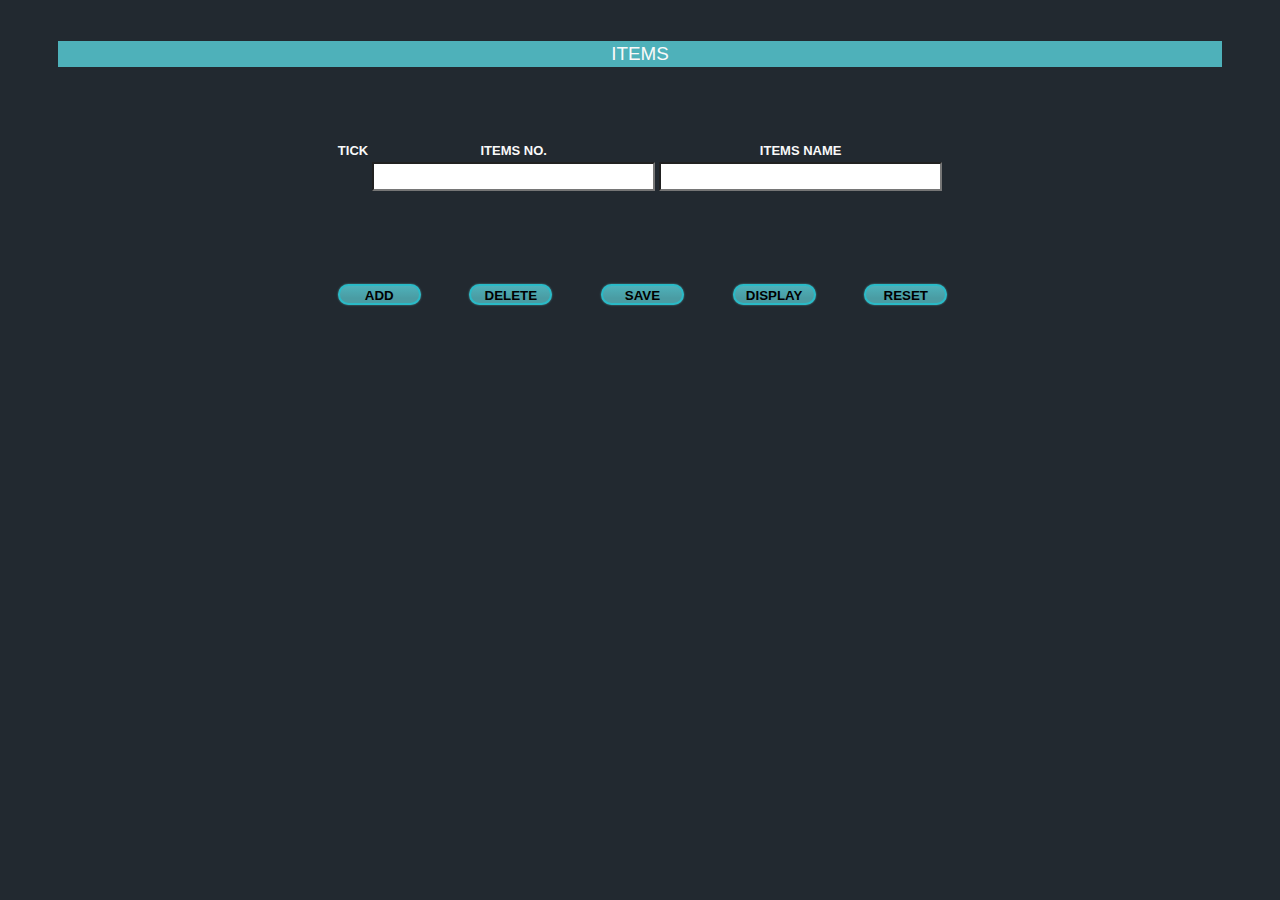
==== web/HtmlItems.html @ 289b015d "COMMIT" ====
<!DOCTYPE html>
<!--
To change this license header, choose License Headers in Project Properties.
To change this template file, choose Tools | Templates
and open the template in the editor.
-->
<html>
    <head>
        <title>ITEMS</title>
        <meta charset="UTF-8">
        <meta name="viewport" content="width=device-width">
        <link rel="stylesheet" type="text/css" href="FormStylesheet.css">
    </head>
    <body>
        <h1 id="EmphasiedText">ITEMS</h1>
        <form>
            <br><br><br><br>
            <table align="center" id="FacilityTable">
                <tr>
                    <th>TICK</th>
                    <th>ITEMS NO.</th>
                    <th>ITEMS NAME</th>
                </tr>
                <tr>
                    <td><input type="checkbox" id="c1" name="cc" >  
                    <label for="c1"><span></span></label></td>
                    <td><input id="txtboxes" type="text" name='itemno'></td>
                    <td><input id="txtboxes" type="text" name='itemname'></td>
                </tr>                
            </table><br><br><br><br><br><br>
            <input type="button" id="btn" value="ADD" name="s1">
            <input type="button" id="btn" value="DELETE" name="s1">
            <input type="submit" id="btn" value="SAVE" name="s1">
            <input type="submit" id="btn" value="DISPLAY" name="s1">
            <input type="reset" id="btn" value="RESET" name="s1">
        </form>
    </body>
</html>
---- web/FormStylesheet.css ----
body {
                font-family: 'Lucida Grande', 'Helvetica Neue', Helvetica, Arial, sans-serif;
                padding: 20px 50px 150px;
                font-size: 13px ;
                text-align: center;                
                background: #222930;
            }
            
            ul {                
                text-align: left;
                display: inline;
                margin: 0;
                padding: 15px 4px 17px 0;
                list-style: none;
                border: 2px #222930 double;
                -webkit-box-shadow: 0 0 5px rgba(0, 0, 0, 0.15);
                -moz-box-shadow: 0 0 5px rgba(0, 0, 0, 0.15);
                box-shadow: 0 0 5px rgba(0, 0, 0, 0.15);
            }
            
            ul li {
                font: bold 12px/18px sans-serif;
                display: inline-block;
                margin-right: -4px;
                position: relative;
                padding: 15px 20px;
                background: #4EB1BA;
                cursor: pointer;
                border: 2px #222930 double;
                -webkit-transition: all 0.2s;
                -moz-transition: all 0.2s;
                -ms-transition: all 0.2s;
                -o-transition: all 0.2s;
                transition: all 0.2s;
            }
            
            ul li:hover {
                background: #E9E9E9;
                color: #4EB1BA;
            }
            
            ul li ul {                
                padding: 0;
                position: absolute;
                top: 48px;
                left: 0;
                width: 150px;
                -webkit-box-shadow: none;
                -moz-box-shadow: none;
                box-shadow: none;
                display: none;
                opacity: 0;
                visibility: hidden;
                -webkit-transiton: opacity 0.2s;
                -moz-transition: opacity 0.2s;
                -ms-transition: opacity 0.2s;
                -o-transition: opacity 0.2s;
                -transition: opacity 0.2s;
            }
            
            ul li ul li { 
                background: #4EB1BA; 
                display: block; 
                color: #000; 
                border: 2px #222930 double;
            }
            
            ul li ul li:hover { 
                background: #E9E9E9;                
            }
            
            ul li:hover ul {
                display: block;
                opacity: 1;
                visibility: visible;
            }          
            
            #menubar{
                text-decoration: none;                
                color: #000;           
            }  
            #menubar:hover{
                text-decoration: none; 
                color: #4EB1BA;           
            }
            
            #EmphasiedText {
                color:#f9f9f9;                 
                font: 1.45em/1.4em 'GentiumBookBasicItalic', Arial, sans-serif;
                background-color: #4EB1BA;
            }
            
            #FacilityTable{
                color:#f9f9f9;
            }
            
            #txtboxes{
                background: white;
                text-align: center;
                color: #666; 
                outline: none; 
                height:23px; 
                width: 275px; 
            }
            #txtboxes:hover{
                border-radius: 5px;
                border: 1px solid #4EB1BA;
                box-shadow: 0 0 5px 3px #4EB1BA; 
            }
            
            #c1{
                display: none;
            }
            #c1 + label{                    
                display: inline-block;
                width: 19px;
                height: 19px;
                margin: -3px 4px 0 0;
                vertical-align: middle;
                background: url(http://html-generator.weebly.com/files/theme/checkboxb.png) left top no-repeat;
                cursor: pointer;
            }
            #c1:checked + label{
                background: url(http://html-generator.weebly.com/files/theme/checkboxb.png) -19px top no-repeat;
            }

            #btn {
                background-image: -webkit-linear-gradient(top, rgba(78,177,186,1) 0%,rgba(74,156,163,1) 72%);
                background-image:    -moz-linear-gradient(top, rgba(78,177,186,1) 0%,rgba(74,156,163,1) 72%);
                background-image:     -ms-linear-gradient(top, rgba(78,177,186,1) 0%,rgba(74,156,163,1) 72%);
                background-image:      -o-linear-gradient(top, rgba(78,177,186,1) 0%,rgba(74,156,163,1) 72%);
                background-image:         linear-gradient(top, rgba(78,177,186,1) 0%,rgba(74,156,163,1) 72%);
                -webkit-box-shadow: 0px 0px 2px 0px rgba(81,152,158,1);
                -moz-box-shadow: 0px 0px 2px 0px rgba(81,152,158,1);
                box-shadow: 0px 0px 2px 0px rgba(81,152,158,1);
                border: solid 2px rgba(42,186,199,1);
                -webkit-border-radius: 13px;
                -moz-border-radius: 13px;
                border-radius: 13px;
                width: 83px;
                height: 21px;
                padding: 2px;
                display: inline;
                font-family: GentiumBookBasicItalic, Arial, sans-serif;
                text-align: center;
                color: rgba(0,0,0,1);
                font-weight: bold;
                text-transform: uppercase;
                margin-right: 20px;
                margin-left: 25px;
            }
            #btn:hover {
                background-image: -webkit-linear-gradient(top, rgba(134,219,227,1) 0%,rgba(77,163,171,1) 72%);
                background-image: -moz-linear-gradient(top, rgba(134,219,227,1) 0%,rgba(77,163,171,1) 72%);
                background-image: -ms-linear-gradient(top, rgba(134,219,227,1) 0%,rgba(77,163,171,1) 72%);
                background-image: -o-linear-gradient(top, rgba(134,219,227,1) 0%,rgba(77,163,171,1) 72%);
                background-image: linear-gradient(top, rgba(134,219,227,1) 0%,rgba(77,163,171,1) 72%);
            }
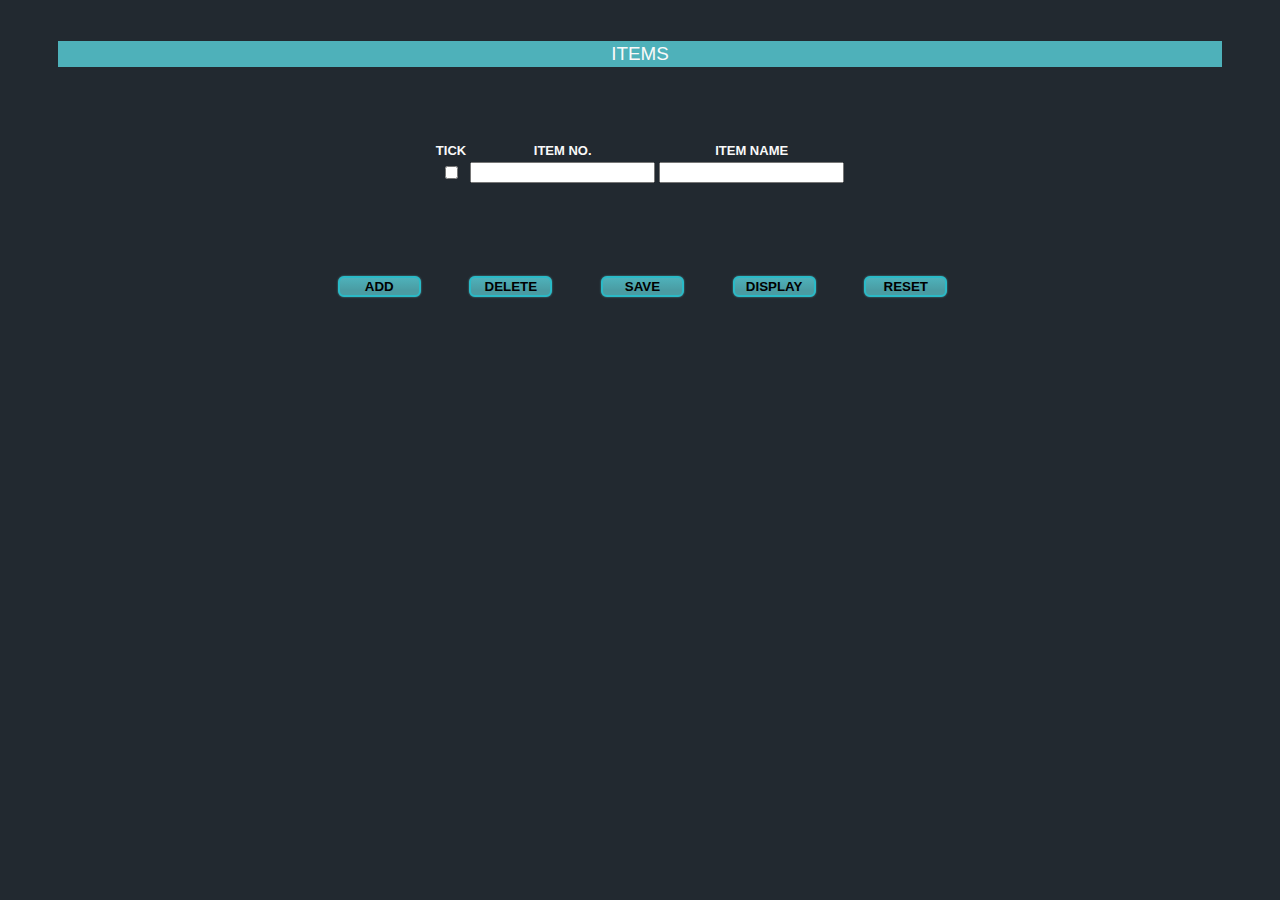
==== commit 68b81ffc: "COMMIT" ====
--- a/web/HtmlItems.html
+++ b/web/HtmlItems.html
@@ -10,26 +10,80 @@
         <meta charset="UTF-8">
         <meta name="viewport" content="width=device-width">
         <link rel="stylesheet" type="text/css" href="FormStylesheet.css">
+        <SCRIPT language="javascript">
+        var tableID;
+        function addRow(tableID) {           
+                                   
+            var table = document.getElementById(tableID);
+            var rowCount = table.rows.length;
+            var row = table.insertRow(rowCount);
+            row.className="c1";
+            row.className="textboxes";
+            
+            var cell1 = row.insertCell(0);
+            var element1 = document.createElement("input");            
+            element1.type  = "checkbox";
+            element1.name= "chkbox[0]";
+            element1.id="chkbox[0]";
+            cell1.appendChild(element1);
+                                   
+            var cell2 = row.insertCell(1);
+            var element2 = document.createElement("input");            
+            element2.type  = "text";
+            element2.value="";
+            element2.id = "textbox[0]";
+            element2.name = "textbox[0]";
+            cell2.appendChild(element2);
+                       
+            var cell3 = row.insertCell(2);
+            var element3 = document.createElement("input");            
+            element3.type  = "text";
+            element3.value="";
+            element3.id = "textbox[1]";
+            element3.name = "textbox[1]";
+            cell3.appendChild(element3);
+        }        
+            
+        function deleteRow(tableID){
+            try{
+                var table=document.getElementById(tableID);
+                var rowCount=table.rows.length;
+                
+                for(var i=0;i<rowCount;i++){
+                    var row=table.rows[i];
+                    var chkbox=row.cells[0].childNodes[0];
+                    if(chkbox!==null && chkbox.checked===true){
+                        table.deleteRow(i);
+                        rowCount--;
+                        i--;
+                    }
+                }
+            }
+            catch(e){
+                alert(e);
+            }
+        }
+    </script>
     </head>
     <body>
         <h1 id="EmphasiedText">ITEMS</h1>
-        <form>
+        <form method="POST" action="ServletItems">
             <br><br><br><br>
-            <table align="center" id="FacilityTable">
+            <table align="center" id="Tables">
                 <tr>
                     <th>TICK</th>
-                    <th>ITEMS NO.</th>
-                    <th>ITEMS NAME</th>
+                    <th>ITEM NO.</th>
+                    <th>ITEM NAME</th>
                 </tr>
                 <tr>
-                    <td><input type="checkbox" id="c1" name="cc" >  
-                    <label for="c1"><span></span></label></td>
-                    <td><input id="txtboxes" type="text" name='itemno'></td>
-                    <td><input id="txtboxes" type="text" name='itemname'></td>
+                    <td><input type="checkbox" id="chkbox[0]" name="chkbox[0]" >  
+                    <label for="chkbox[0]"><span></span></label></td>
+                    <td><input id="textbox[0]" type="text" name='textbox[0]'></td>
+                    <td><input id="textbox[1]" type="text" name='textbox[1]'></td>
                 </tr>                
             </table><br><br><br><br><br><br>
-            <input type="button" id="btn" value="ADD" name="s1">
-            <input type="button" id="btn" value="DELETE" name="s1">
+            <input type="button" id="btn" value="ADD" name="s1" onclick="addRow('Tables');"/>
+            <input type="button" id="btn" value="DELETE" name="s1" onclick="deleteRow('Tables');"/>
             <input type="submit" id="btn" value="SAVE" name="s1">
             <input type="submit" id="btn" value="DISPLAY" name="s1">
             <input type="reset" id="btn" value="RESET" name="s1">
--- a/web/FormStylesheet.css
+++ b/web/FormStylesheet.css
@@ -90,25 +90,25 @@
                 background-color: #4EB1BA;
             }
             
-            #FacilityTable{
+            #Tables{
                 color:#f9f9f9;
             }
             
-            #txtboxes{
-                background: white;
+/*            .textboxes{
                 text-align: center;
                 color: #666; 
                 outline: none; 
                 height:23px; 
-                width: 275px; 
+                width: 225px; 
             }
-            #txtboxes:hover{
+            .textboxes:hover{
                 border-radius: 5px;
+                text-align: center;
                 border: 1px solid #4EB1BA;
                 box-shadow: 0 0 5px 3px #4EB1BA; 
-            }
-            
-            #c1{
+            }*/
+
+/*            #c1{
                 display: none;
             }
             #c1 + label{                    
@@ -122,7 +122,7 @@
             }
             #c1:checked + label{
                 background: url(http://html-generator.weebly.com/files/theme/checkboxb.png) -19px top no-repeat;
-            }
+            }*/
 
             #btn {
                 background-image: -webkit-linear-gradient(top, rgba(78,177,186,1) 0%,rgba(74,156,163,1) 72%);
@@ -136,10 +136,10 @@
                 border: solid 2px rgba(42,186,199,1);
                 -webkit-border-radius: 13px;
                 -moz-border-radius: 13px;
-                border-radius: 13px;
+                border-radius: 6px;
                 width: 83px;
                 height: 21px;
-                padding: 2px;
+                padding: 1px;
                 display: inline;
                 font-family: GentiumBookBasicItalic, Arial, sans-serif;
                 text-align: center;
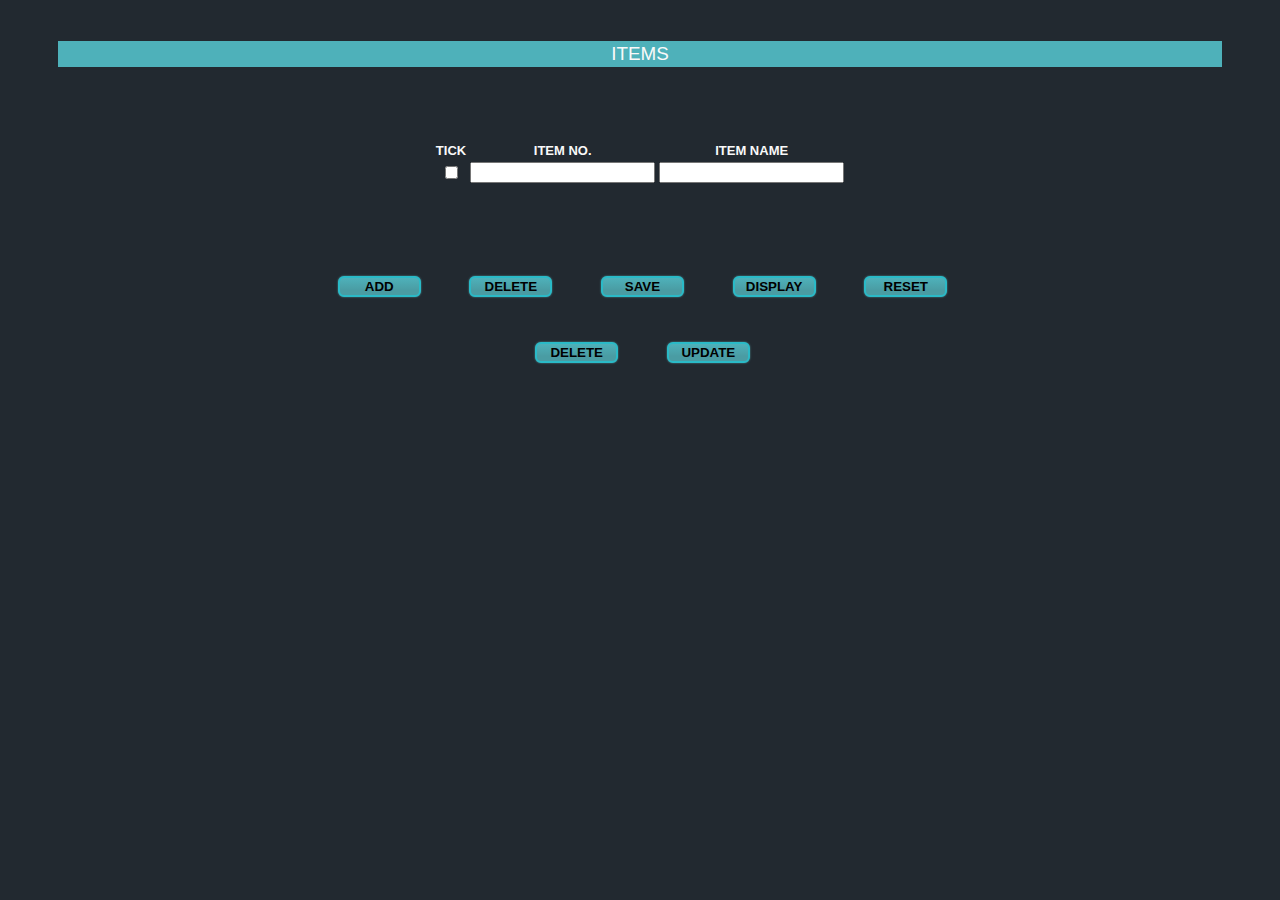
==== commit 44669e36: "COMMIT" ====
--- a/web/HtmlItems.html
+++ b/web/HtmlItems.html
@@ -63,11 +63,24 @@
                 alert(e);
             }
         }
+        
+        function deleteItem(){
+            var delItem=prompt("Enter Item Name");
+            document.form.ditem.value=delItem;
+        }
+        
+        function updateItem(){
+            var upItem=prompt("Enter Item Number");
+            document.form.uitemno.value=upItem;
+            
+            var upItemName=prompt("Upate Item Name To");
+            document.form.uitemname.value=upItemName;
+        }
     </script>
     </head>
     <body>
         <h1 id="EmphasiedText">ITEMS</h1>
-        <form method="POST" action="ServletItems">
+        <form method="POST" action="ServletItems" name="form">
             <br><br><br><br>
             <table align="center" id="Tables">
                 <tr>
@@ -87,6 +100,14 @@
             <input type="submit" id="btn" value="SAVE" name="s1">
             <input type="submit" id="btn" value="DISPLAY" name="s1">
             <input type="reset" id="btn" value="RESET" name="s1">
+            <br><br><br><br>
+            <input type="submit" id="btn" value="DELETE" name="s1" onclick="deleteItem();"/>
+            <input type="submit" id="btn" value="UPDATE" name="s1" onclick="updateItem();"/>
+            
+            <!--HIDDEN FORM FIELDS -->
+            <input type="hidden" name="ditem">
+            <input type="hidden" name="uitemno">
+            <input type="hidden" name="uitemname">
         </form>
     </body>
 </html>
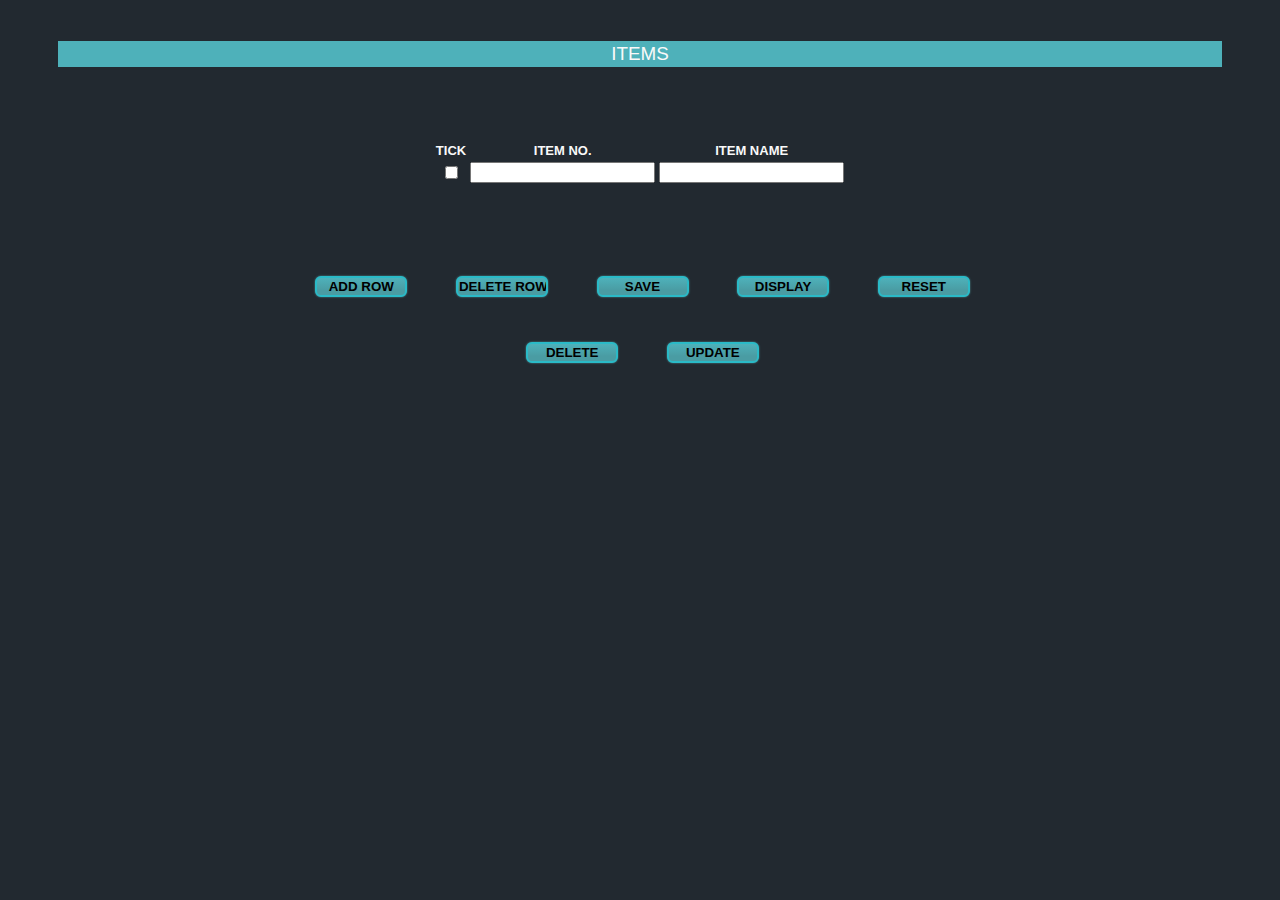
==== commit 6d1d4985: "COMMIT" ====
--- a/web/HtmlItems.html
+++ b/web/HtmlItems.html
@@ -95,8 +95,8 @@
                     <td><input id="textbox[1]" type="text" name='textbox[1]'></td>
                 </tr>                
             </table><br><br><br><br><br><br>
-            <input type="button" id="btn" value="ADD" name="s1" onclick="addRow('Tables');"/>
-            <input type="button" id="btn" value="DELETE" name="s1" onclick="deleteRow('Tables');"/>
+            <input type="button" id="btn" value="ADD ROW" name="s1" onclick="addRow('Tables');"/>
+            <input type="button" id="btn" value="DELETE ROW" name="s1" onclick="deleteRow('Tables');"/>
             <input type="submit" id="btn" value="SAVE" name="s1">
             <input type="submit" id="btn" value="DISPLAY" name="s1">
             <input type="reset" id="btn" value="RESET" name="s1">
--- a/web/FormStylesheet.css
+++ b/web/FormStylesheet.css
@@ -137,7 +137,7 @@
                 -webkit-border-radius: 13px;
                 -moz-border-radius: 13px;
                 border-radius: 6px;
-                width: 83px;
+                width: 92px;
                 height: 21px;
                 padding: 1px;
                 display: inline;
